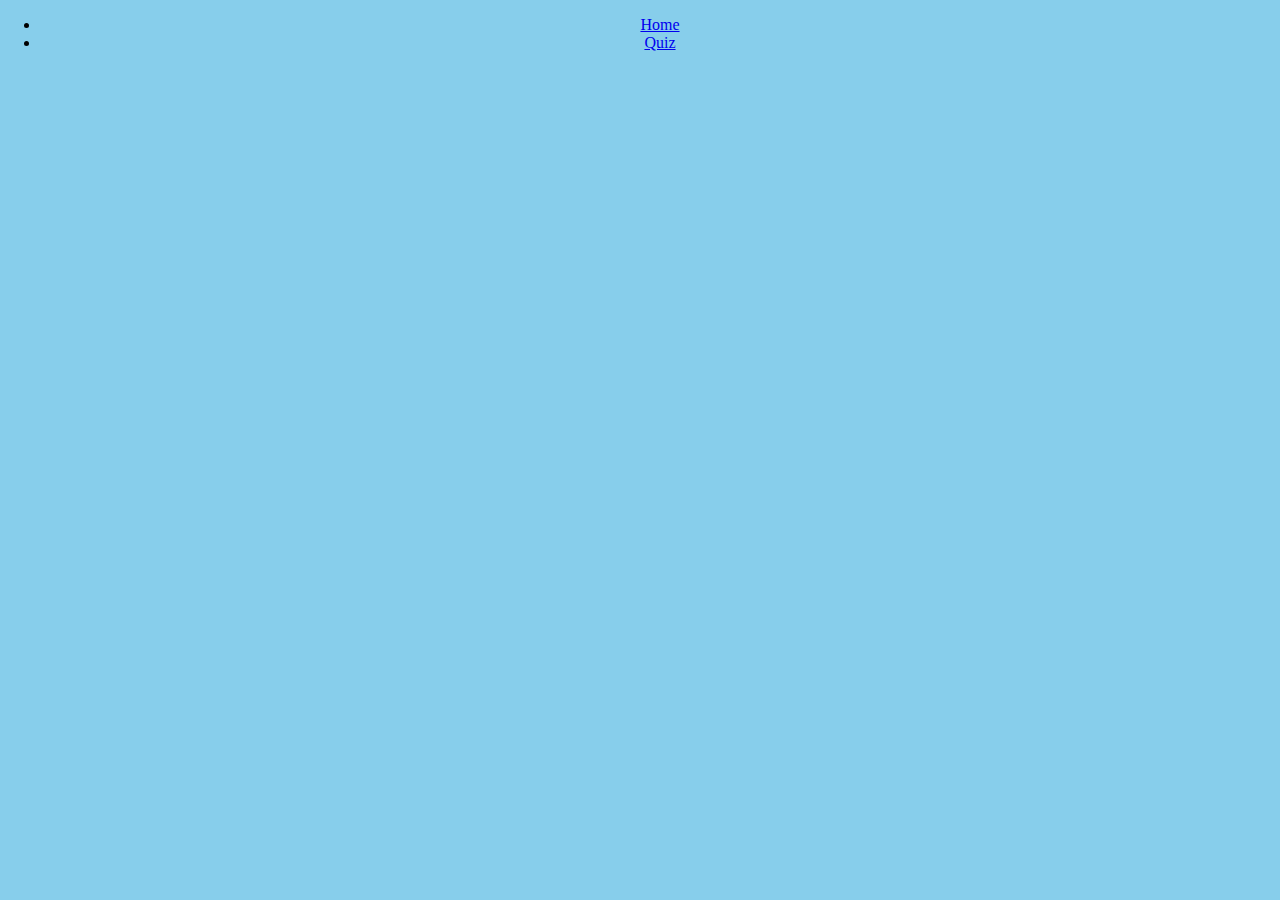
==== index.html @ e10cc39b "first commit" ====
<!DOCTYPE html>
<html lang="en">
<head>
    <meta charset="UTF-8">
    <meta name="viewport" content="width=device-width, initial-scale=1.0">
    <title>Document</title>
    <link rel="stylesheet" href="styles.css">
</head>
<body>

 <div class="mainMenu">

<nav>
<ul>
    <li><a href="index.html">Home</a></li>
    <li><a href="quiz/quiz.html">Quiz</a></li>
</ul>

</nav>


</div>



</body>

<script src="script.js"></script>
</html>
---- styles.css ----
body{
    background-color: skyblue;
   
    margin: auto;
    text-align: center;
}

.mainMenu{
    background-color:skyblue ;
    height: 20px;
    width: 100%;
    border: 2px;
}
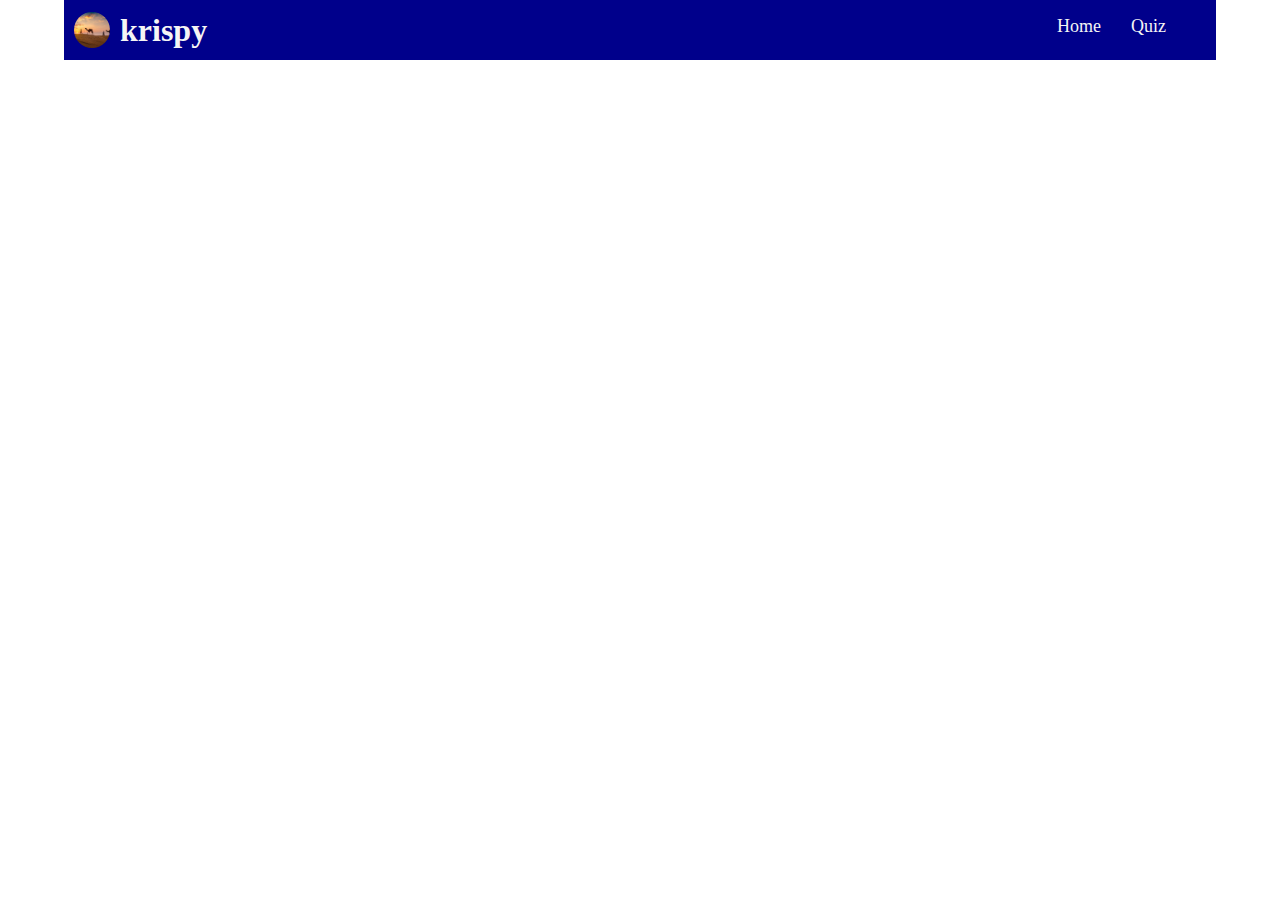
==== commit 26ddbce2: "second commit" ====
--- a/index.html
+++ b/index.html
@@ -8,18 +8,21 @@
 </head>
 <body>
 
- <div class="mainMenu">
+<header>
+ <div class="logo">
+   <img src="krispy.jpg" alt="can't load">
+    <h1>krispy</h1>
+ </div>
+    <nav>
+    <ul>
+        <li><a href="index.html">Home</a></li>
+        <li><a href="quiz/quiz.html">Quiz</a></li>
+    </ul>
+    
+    </nav>
+    
+</header>
 
-<nav>
-<ul>
-    <li><a href="index.html">Home</a></li>
-    <li><a href="quiz/quiz.html">Quiz</a></li>
-</ul>
-
-</nav>
-
-
-</div>
 
 
 
--- a/styles.css
+++ b/styles.css
@@ -1,13 +1,48 @@
 body{
-    background-color: skyblue;
-   
+   width: 90%;
+  
     margin: auto;
     text-align: center;
+   
+}
+header{
+    height: 60px;
+    background-color: darkblue;
+    color: whitesmoke;
+    text-align: left;
+    margin: auto;
+   justify-content: space-between;
+   display: flex;
+   
 }
 
-.mainMenu{
-    background-color:skyblue ;
-    height: 20px;
-    width: 100%;
-    border: 2px;
+.logo{
+    display: flex;
+    align-items: center;
+}
+.logo img {
+    height: 36px;
+    width: 36px;
+    border-radius: 50%; 
+    object-fit: cover;
+    padding: 10px;
+}
+nav{
+    list-style: none;
+    margin-left: auto;
+    padding-right: 35px;
+
+}
+nav ul{
+    display: flex;
+}
+nav ul li {
+    margin: 0 15px;
+    display: flex;
+}
+nav ul li a {
+    color: whitesmoke;
+    text-decoration: none;
+    font-size: 18px;
+    
 }